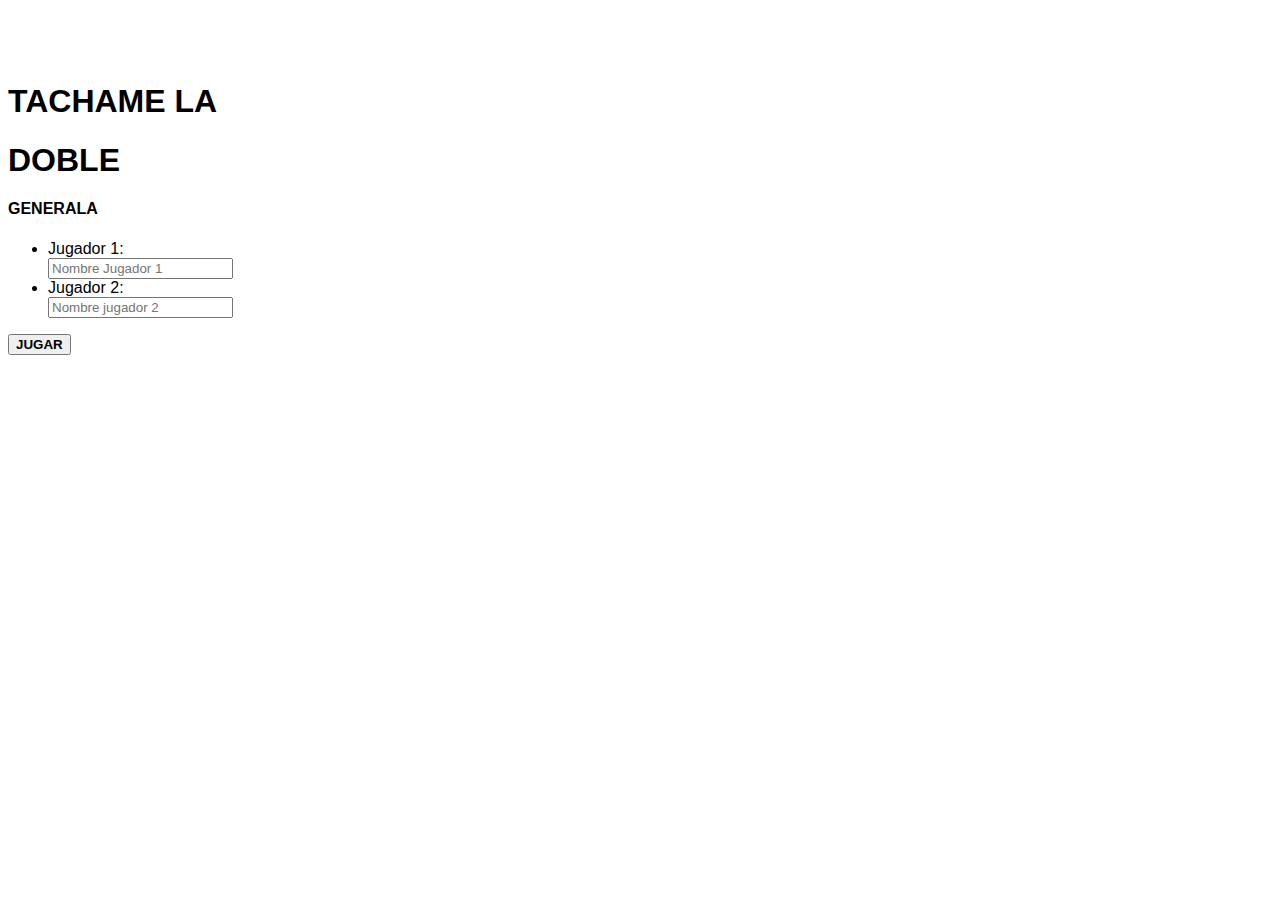
==== www/index.html @ 9d81c0c4 "migracion de estilos presentes en html a hoja de estilos app.css" ====
<!DOCTYPE html>
<html>
<head>
    <!--
        Customize this policy to fit your own app's needs. For more guidance, see:
            https://github.com/apache/cordova-plugin-whitelist/blob/master/README.md#content-security-policy
        Some notes:
            * gap: is required only on iOS (when using UIWebView) and is needed for JS->native communication
            * https://ssl.gstatic.com is required only on Android and is needed for TalkBack to function properly
            * Disables use of inline scripts in order to mitigate risk of XSS vulnerabilities. To change this:
                * Enable inline JS: add 'unsafe-inline' to default-src
        -->
    <meta http-equiv="Content-Security-Policy" content="default-src 'self' data: gap: https://ssl.gstatic.com 'unsafe-eval'; style-src 'self' 'unsafe-inline'; media-src *; img-src 'self' data: content:;">

    <!-- Required meta tags-->
    <meta charset="utf-8">
    <meta name="viewport" content="width=device-width, initial-scale=1, maximum-scale=1, minimum-scale=1, user-scalable=no, minimal-ui, viewport-fit=cover">
    <meta name="apple-mobile-web-app-capable" content="yes">
    <meta name="format-detection" content="telephone=no">
    <meta name="msapplication-tap-highlight" content="no">
    <!-- Color theme for statusbar -->
    <!-- <meta name="theme-color" content="#2196f3"> -->
    <meta name="color-scheme" content="light dark">

    <!-- Your app title -->
    <title>TACHAME LA DOBLE</title>
    <!-- Path to Framework7 Library CSS -->
    <link rel="stylesheet" href="lib/framework7/framework7-bundle.min.css">
    <!-- Path to icons -->
    <link rel="stylesheet" href="css/icons.css">
    <!-- Path to your custom app styles-->
    <link rel="stylesheet" href="css/app.css">
</head>

<body>
    <div id="app">
        <!-- Statusbar overlay -->
        <div class="statusbar"></div>
        <!-- Your main view, should have "view-main" class -->
        <div class="view view-main">
       
        <!-- Initial Page, "data-name" contains page name -->
            <div data-name="index" class="page">
                <!-- Scrollable page content -->
                <div class="page-content">
                    <div class="block list inline-labels no-hairlines-md">
                      <br/><br/><br/>
                      <div class="block-title text-align-center"><h1>TACHAME LA</h1><h1>DOBLE</h1><h4>GENERALA</h4></div>
                      <div class="col-100">
                        <div class="list inline-labels no-hairlines-md">
                            <ul>
                              <li class="item-content item-input">
                                <div class="item-media">
                                  <i class="icon demo-list-icon"></i>
                                </div>
                                <div class="item-inner">
                                  <div class="item-title item-label" >Jugador 1:</div>
                                  <div class="item-input-wrap">
                                    <input type="text" id="player1Name" placeholder="Nombre Jugador 1" />
                                    <span class="input-clear-button"></span>
                                  </div>
                                </div>
                              </li>
                              <li class="item-content item-input">
                                <div class="item-media">
                                  <i class="icon demo-list-icon"></i>
                                </div>
                                <div class="item-inner">
                                  <div class="item-title item-label">Jugador 2:</div>
                                  <div class="item-input-wrap">
                                    <input type="text" id="player2Name" placeholder="Nombre jugador 2" />
                                    <span class="input-clear-button"></span>
                                  </div>
                                </div>
                              </li>
                            </ul>
                        </div>
                        <div class="block block-strong">
                          <button class="button button-large button-fill button-preloader color-gray" id="gamePage">
                            <span class="text-color-white"><strong>JUGAR</strong></span>
                          </button>
                        </div>
                    </div>
                </div>
            </div>
        </div>
    </div>


    <script type="text/javascript" src="cordova.js"></script>
    <script type="text/javascript" src="lib/framework7/framework7-bundle.min.js"></script>
    <script type="text/javascript" src="js/my-app.js"></script>
</body>

</html>
---- www/css/app.css ----
/* Your app custom styles here */
/* poppins-regular - latin */
@font-face {
  font-family: 'Poppins';
  font-style: normal;
  font-weight: 400;
  src: url('../fonts/poppins-v13-latin-regular.eot'); /* IE9 Compat Modes */
  src: local('Poppins Regular'), local('Poppins-Regular'),
       url('../fonts/poppins-v13-latin-regular.eot?#iefix') format('embedded-opentype'), /* IE6-IE8 */
       url('../fonts/poppins-v13-latin-regular.woff2') format('woff2'), /* Super Modern Browsers */
       url('../fonts/poppins-v13-latin-regular.woff') format('woff'), /* Modern Browsers */
       url('../fonts/poppins-v13-latin-regular.ttf') format('truetype'), /* Safari, Android, iOS */
       url('../fonts/poppins-v13-latin-regular.svg#Poppins') format('svg'); /* Legacy iOS */
}
/* poppins-italic - latin */
@font-face {
  font-family: 'Poppins';
  font-style: italic;
  font-weight: 400;
  src: url('../fonts/poppins-v13-latin-italic.eot'); /* IE9 Compat Modes */
  src: local('Poppins Italic'), local('Poppins-Italic'),
       url('../fonts/poppins-v13-latin-italic.eot?#iefix') format('embedded-opentype'), /* IE6-IE8 */
       url('../fonts/poppins-v13-latin-italic.woff2') format('woff2'), /* Super Modern Browsers */
       url('../fonts/poppins-v13-latin-italic.woff') format('woff'), /* Modern Browsers */
       url('../fonts/poppins-v13-latin-italic.ttf') format('truetype'), /* Safari, Android, iOS */
       url('../fonts/poppins-v13-latin-italic.svg#Poppins') format('svg'); /* Legacy iOS */
}
/* poppins-700 - latin */
@font-face {
  font-family: 'Poppins';
  font-style: normal;
  font-weight: 700;
  src: url('../fonts/poppins-v13-latin-700.eot'); /* IE9 Compat Modes */
  src: local('Poppins Bold'), local('Poppins-Bold'),
       url('../fonts/poppins-v13-latin-700.eot?#iefix') format('embedded-opentype'), /* IE6-IE8 */
       url('../fonts/poppins-v13-latin-700.woff2') format('woff2'), /* Super Modern Browsers */
       url('../fonts/poppins-v13-latin-700.woff') format('woff'), /* Modern Browsers */
       url('../fonts/poppins-v13-latin-700.ttf') format('truetype'), /* Safari, Android, iOS */
       url('../fonts/poppins-v13-latin-700.svg#Poppins') format('svg'); /* Legacy iOS */
}
/* poppins-700italic - latin */
@font-face {
  font-family: 'Poppins';
  font-style: italic;
  font-weight: 700;
  src: url('../fonts/poppins-v13-latin-700italic.eot'); /* IE9 Compat Modes */
  src: local('Poppins Bold Italic'), local('Poppins-BoldItalic'),
       url('../fonts/poppins-v13-latin-700italic.eot?#iefix') format('embedded-opentype'), /* IE6-IE8 */
       url('../fonts/poppins-v13-latin-700italic.woff2') format('woff2'), /* Super Modern Browsers */
       url('../fonts/poppins-v13-latin-700italic.woff') format('woff'), /* Modern Browsers */
       url('../fonts/poppins-v13-latin-700italic.ttf') format('truetype'), /* Safari, Android, iOS */
       url('../fonts/poppins-v13-latin-700italic.svg#Poppins') format('svg'); /* Legacy iOS */
}
/* poppins-900 - latin */
@font-face {
  font-family: 'Poppins';
  font-style: normal;
  font-weight: 900;
  src: url('../fonts/poppins-v13-latin-900.eot'); /* IE9 Compat Modes */
  src: local('Poppins Black'), local('Poppins-Black'),
       url('../fonts/poppins-v13-latin-900.eot?#iefix') format('embedded-opentype'), /* IE6-IE8 */
       url('../fonts/poppins-v13-latin-900.woff2') format('woff2'), /* Super Modern Browsers */
       url('../fonts/poppins-v13-latin-900.woff') format('woff'), /* Modern Browsers */
       url('../fonts/poppins-v13-latin-900.ttf') format('truetype'), /* Safari, Android, iOS */
       url('../fonts/poppins-v13-latin-900.svg#Poppins') format('svg'); /* Legacy iOS */
}
/* poppins-900italic - latin */
@font-face {
  font-family: 'Poppins';
  font-style: italic;
  font-weight: 900;
  src: url('../fonts/poppins-v13-latin-900italic.eot'); /* IE9 Compat Modes */
  src: local('Poppins Black Italic'), local('Poppins-BlackItalic'),
       url('../fonts/poppins-v13-latin-900italic.eot?#iefix') format('embedded-opentype'), /* IE6-IE8 */
       url('../fonts/poppins-v13-latin-900italic.woff2') format('woff2'), /* Super Modern Browsers */
       url('../fonts/poppins-v13-latin-900italic.woff') format('woff'), /* Modern Browsers */
       url('../fonts/poppins-v13-latin-900italic.ttf') format('truetype'), /* Safari, Android, iOS */
       url('../fonts/poppins-v13-latin-900italic.svg#Poppins') format('svg'); /* Legacy iOS */
}

* {
	font-family: 'Poppins', Arial, sans-serif;
}
.players{
  margin-bottom: 2vh;
  margin-top: 2vh;
}
.result{
  font-weight: 900;
}
.borders{
  height: 36px;
  text-align: center;
  color: white;
  font-weight: 700;
  border-right: white 1px solid;
  border-radius: 0%;
}
.row{
  border-bottom: white 1px solid;
  border-left: white 1px solid;
}
.gradient{
  background-color: black;
   color: rgb(255, 255, 255);
}
.mainTitle{
  background: #800080;
  background: -webkit-linear-gradient(to right, #ffc0cb, #800080);  /* Chrome 10-25, Safari 5.1-6 */; background: linear-gradient(to right, #ffc0cb, #800080); /* W3C, IE 10+/ Edge, Firefox 16+, Chrome 26+, Opera 12+, Safari 7+ */;
  color: black;
}
.backgroundtitle{
  background-color: rgb(15, 143, 148);
  color: rgb(255, 255, 255);
  border-radius: 100%;
}
.second-page{
  background-color: black;
  color: rgb(255, 255, 255);
}
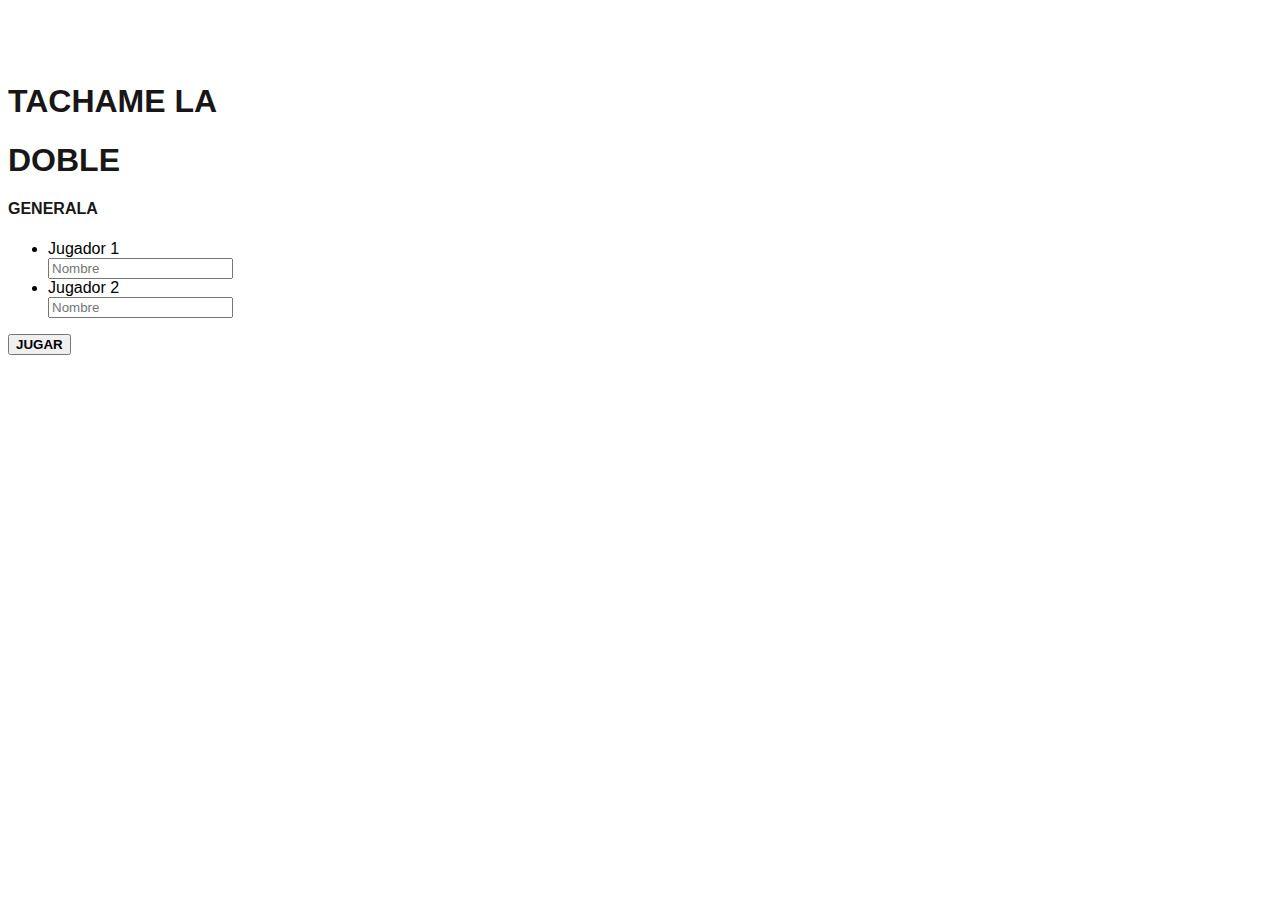
==== commit 4c3253ff: "Modificacion del JS (en este caso fue completo) y del gamePage (grid nueva)" ====
--- a/www/index.html
+++ b/www/index.html
@@ -1,5 +1,6 @@
 <!DOCTYPE html>
 <html>
+
 <head>
     <!--
         Customize this policy to fit your own app's needs. For more guidance, see:
@@ -38,58 +39,66 @@
         <div class="statusbar"></div>
         <!-- Your main view, should have "view-main" class -->
         <div class="view view-main">
-       
-        <!-- Initial Page, "data-name" contains page name -->
+
+            <!-- Top Navbar -->
+
+            <!-- Toolbar -->
+
+            <!-- Initial Page, "data-name" contains page name -->
             <div data-name="index" class="page">
                 <!-- Scrollable page content -->
                 <div class="page-content">
                     <div class="block list inline-labels no-hairlines-md">
-                      <br/><br/><br/>
-                      <div class="block-title text-align-center"><h1>TACHAME LA</h1><h1>DOBLE</h1><h4>GENERALA</h4></div>
-                      <div class="col-100">
-                        <div class="list inline-labels no-hairlines-md">
-                            <ul>
-                              <li class="item-content item-input">
-                                <div class="item-media">
-                                  <i class="icon demo-list-icon"></i>
-                                </div>
-                                <div class="item-inner">
-                                  <div class="item-title item-label" >Jugador 1:</div>
-                                  <div class="item-input-wrap">
-                                    <input type="text" id="player1Name" placeholder="Nombre Jugador 1" />
-                                    <span class="input-clear-button"></span>
-                                  </div>
-                                </div>
-                              </li>
-                              <li class="item-content item-input">
-                                <div class="item-media">
-                                  <i class="icon demo-list-icon"></i>
-                                </div>
-                                <div class="item-inner">
-                                  <div class="item-title item-label">Jugador 2:</div>
-                                  <div class="item-input-wrap">
-                                    <input type="text" id="player2Name" placeholder="Nombre jugador 2" />
-                                    <span class="input-clear-button"></span>
-                                  </div>
-                                </div>
-                              </li>
-                            </ul>
+                        <br/><br/><br/>
+                        <div class="block-title text-align-center" style="color: rgb(24, 23, 23);">
+                            <h1>TACHAME LA</h1>
+                            <h1>DOBLE</h1>
+                            <h4>GENERALA</h4>
                         </div>
-                        <div class="block block-strong">
-                          <button class="button button-large button-fill button-preloader color-gray" id="gamePage">
-                            <span class="text-color-white"><strong>JUGAR</strong></span>
+                        <div class="col">
+                            <div class="list inline-labels no-hairlines-md">
+                                <ul>
+                                    <li class="item-content item-input">
+                                        <div class="item-media">
+                                            <i class="icon demo-list-icon"></i>
+                                        </div>
+                                        <div class="item-inner">
+                                            <div class="item-title item-label">Jugador 1</div>
+                                            <div class="item-input-wrap">
+                                                <input type="text" id="jugador1" placeholder="Nombre " />
+                                                <span class="input-clear-button"></span>
+                                            </div>
+                                        </div>
+                                    </li>
+                                    <li class="item-content item-input">
+                                        <div class="item-media">
+                                            <i class="icon demo-list-icon"></i>
+                                        </div>
+                                        <div class="item-inner">
+                                            <div class="item-title item-label">Jugador 2</div>
+                                            <div class="item-input-wrap">
+                                                <input type="text" id="jugador2" placeholder="Nombre" />
+                                                <span class="input-clear-button"></span>
+                                            </div>
+                                        </div>
+                                    </li>
+                                </ul>
+                            </div>
+                            <div class="block block-strong">
+                                <button class="button button-large button-fill button-preloader color-gray" id="jugar">
+                            <span style="color: black;"><strong>JUGAR</strong></span>
                           </button>
+                            </div>
                         </div>
                     </div>
                 </div>
             </div>
         </div>
-    </div>
 
 
-    <script type="text/javascript" src="cordova.js"></script>
-    <script type="text/javascript" src="lib/framework7/framework7-bundle.min.js"></script>
-    <script type="text/javascript" src="js/my-app.js"></script>
+        <script type="text/javascript" src="cordova.js"></script>
+        <script type="text/javascript" src="lib/framework7/framework7-bundle.min.js"></script>
+        <script type="text/javascript" src="js/my-app.js"></script>
 </body>
 
-</html>
+</html>--- a/www/css/app.css
+++ b/www/css/app.css
@@ -78,6 +78,8 @@
        url('../fonts/poppins-v13-latin-900italic.svg#Poppins') format('svg'); /* Legacy iOS */
 }
 
+
+
 * {
 	font-family: 'Poppins', Arial, sans-serif;
 }
@@ -117,4 +119,16 @@
 .second-page{
   background-color: black;
   color: rgb(255, 255, 255);
-}+}
+
+.popup{
+  background: #800080;
+  background: -webkit-linear-gradient(to right, #ffc0cb, #800080);  /* Chrome 10-25, Safari 5.1-6 */; background: linear-gradient(to right, #ffc0cb, #800080); /* W3C, IE 10+/ Edge, Firefox 16+, Chrome 26+, Opera 12+, Safari 7+ */;
+  color: rgb(255, 255, 255);
+  height: 50%;
+  align-items: flex-end;
+  color: black;
+  float: inline-end;
+  margin-top: 50vh;
+}
+
